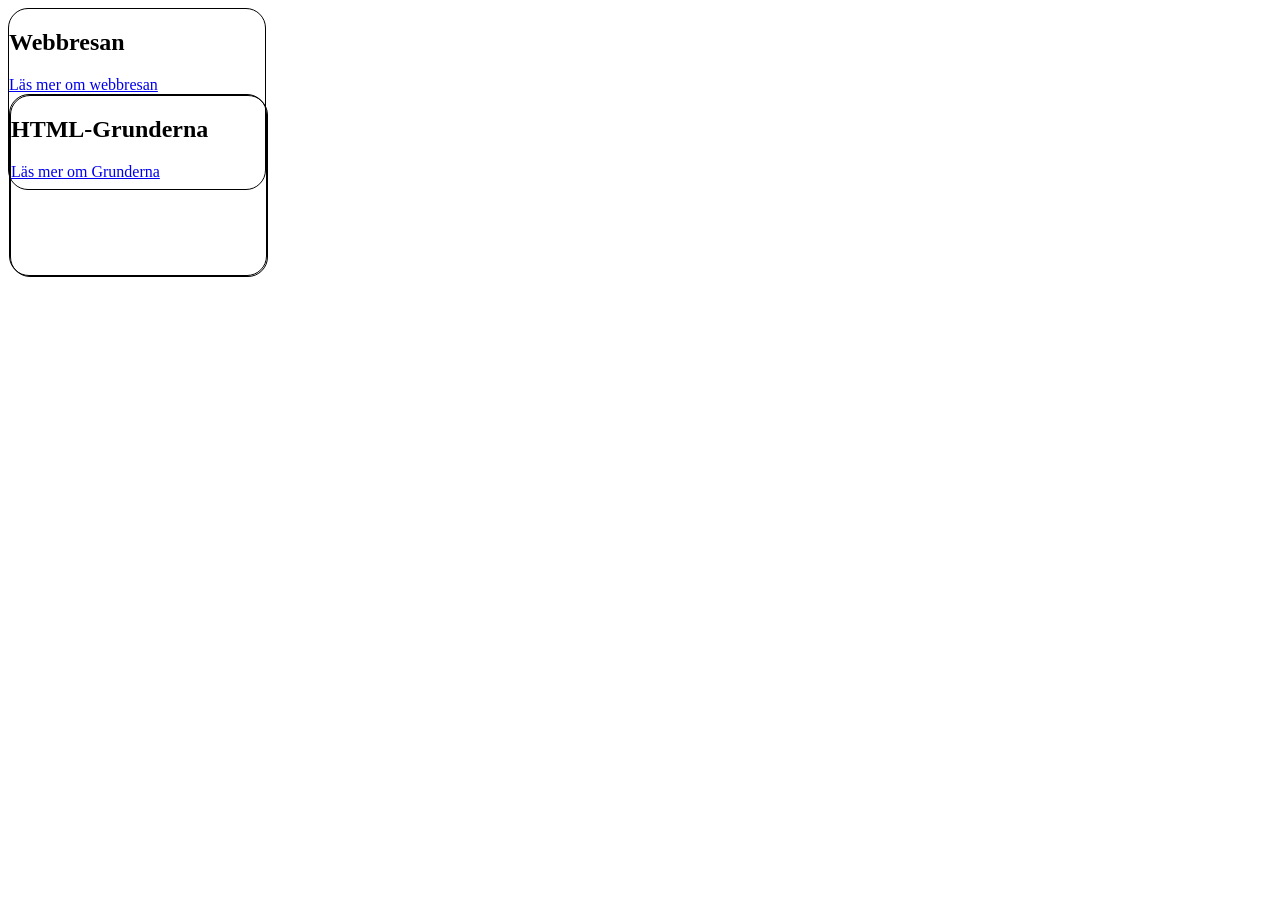
==== index.html @ c0e9a36e "Add initial HTML structure and styles; remove README.md" ====
<!DOCTYPE html>
<html lang="en">
<head>
    <link href="style.css" rel="stylesheet">
    <meta charset="UTF-8">
    <meta name="viewport" content="width=device-width, initial-scale=1.0">
    <title>Document</title>
</head>
<body>
    <section>
        <h1>Webbresan</h1>
    <a href="webbresan/index.html">Läs mer om webbresan</a>
    <section>
        <section>
            <h2>HTML-Grunderna</h2>
            <a href="grunder/index.html">Läs mer om Grunderna</a>
        </section>
</body>
</html>
---- style.css ----
body {
    display: flex;
}

section {
    height: 20dvh;
    width: 20dvw;
    border: 1px solid black;
    border-radius: 20px;
}
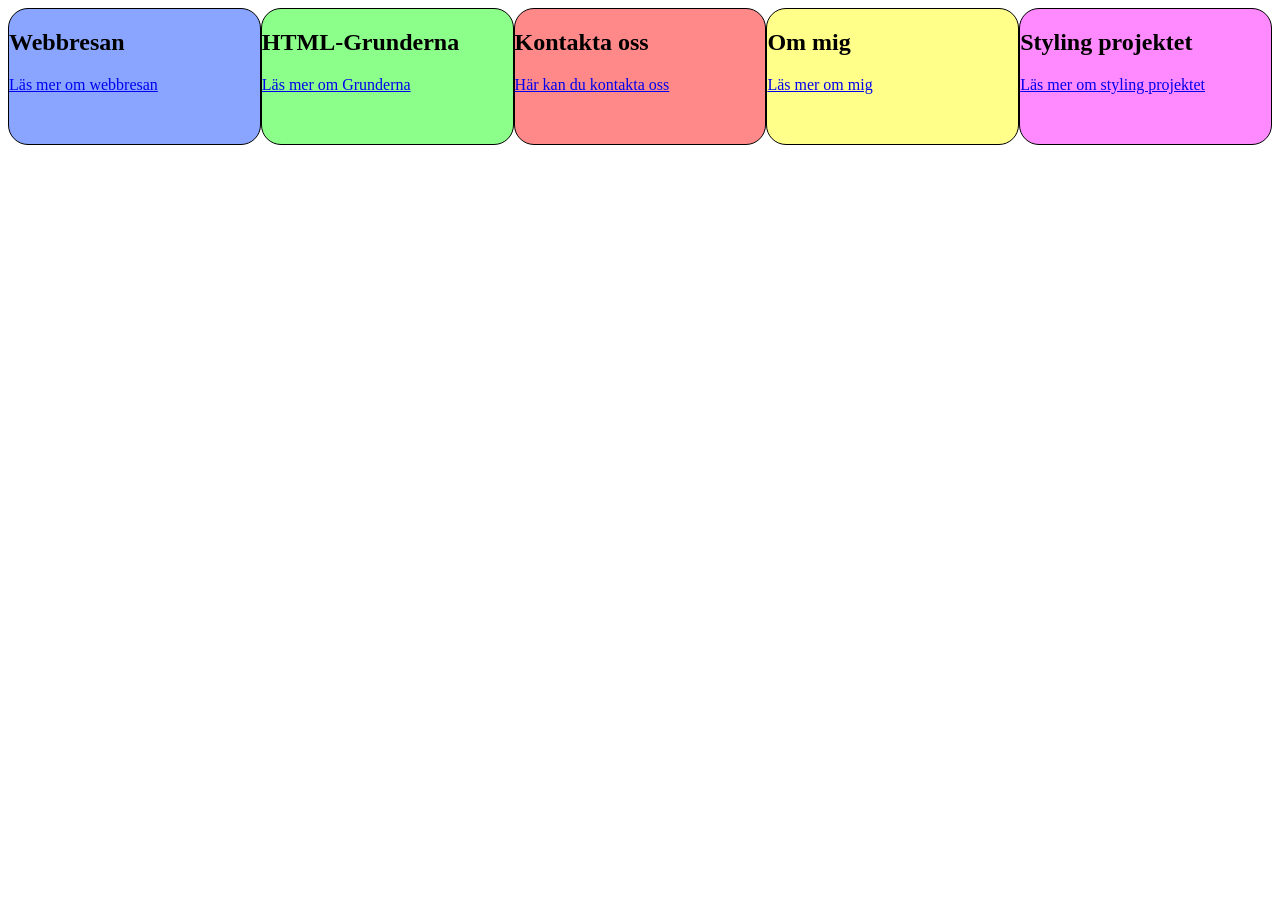
==== commit 5bdbe1c9: "Add contact and about pages, update navigation and styles" ====
--- a/index.html
+++ b/index.html
@@ -10,10 +10,22 @@
     <section>
         <h1>Webbresan</h1>
     <a href="webbresan/index.html">Läs mer om webbresan</a>
-    <section>
+    </section>
         <section>
             <h2>HTML-Grunderna</h2>
             <a href="grunder/index.html">Läs mer om Grunderna</a>
         </section>
+        <section>
+            <h2>Kontakta oss</h2>
+            <a href="grunder/kontaktaoss.html">Här kan du kontakta oss</a>
+        </section>
+        <section>
+            <h2>Om mig</h2>
+            <a href="grunder/ommig.html">Läs mer om mig</a>
+        </section>
+        <section>
+            <h2>Styling projektet</h2>
+            <a href="styling/index.html">Läs mer om styling projektet</a>
+        </section>
 </body>
 </html>
--- a/style.css
+++ b/style.css
@@ -3,8 +3,25 @@
 }
 
 section {
-    height: 20dvh;
+    height: 15dvh;
     width: 20dvw;
     border: 1px solid black;
     border-radius: 20px;
 }
+
+
+section:nth-child(1) {
+    background-color: rgb(137, 165, 255);
+}
+section:nth-child(2) {
+    background-color: rgb(139, 255, 137);
+}
+section:nth-child(3) {
+    background-color: rgb(255, 137, 137);
+}
+section:nth-child(4) {
+    background-color: rgb(255, 255, 137);
+}
+section:nth-child(5) {
+    background-color: rgb(255, 137, 255);
+}
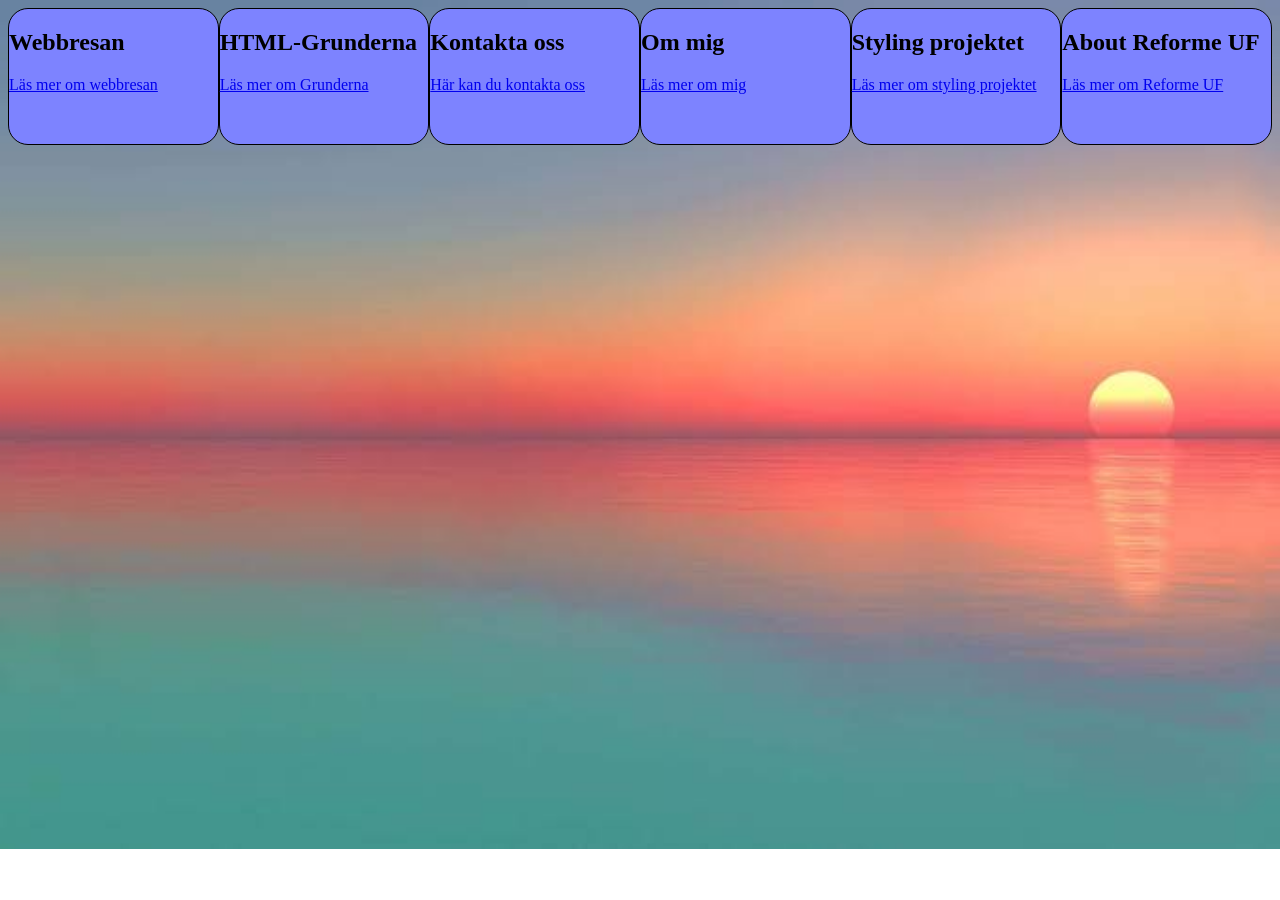
==== commit 72ea05f0: "Add new ring image to styling assets" ====
--- a/index.html
+++ b/index.html
@@ -27,5 +27,9 @@
             <h2>Styling projektet</h2>
             <a href="styling/index.html">Läs mer om styling projektet</a>
         </section>
+        <section>
+            <h2>About Reforme UF</h2>
+            <a href="styling/about.html">Läs mer om Reforme UF</a>
+        </section>
 </body>
 </html>
--- a/style.css
+++ b/style.css
@@ -1,5 +1,8 @@
 body {
     display: flex;
+    background-image: url("bg.jpeg");
+    background-repeat: no-repeat;
+    background-size: cover;
 }
 
 section {
@@ -11,17 +14,20 @@
 
 
 section:nth-child(1) {
-    background-color: rgb(137, 165, 255);
+    background-color: #7D83FF;
 }
 section:nth-child(2) {
-    background-color: rgb(139, 255, 137);
+    background-color: #7D83FF;
 }
 section:nth-child(3) {
-    background-color: rgb(255, 137, 137);
+    background-color: #7D83FF;
 }
 section:nth-child(4) {
-    background-color: rgb(255, 255, 137);
+    background-color: #7D83FF;
 }
 section:nth-child(5) {
-    background-color: rgb(255, 137, 255);
+    background-color: #7D83FF;
 }
+section:nth-child(6) {
+    background-color: #7D83FF;
+}
